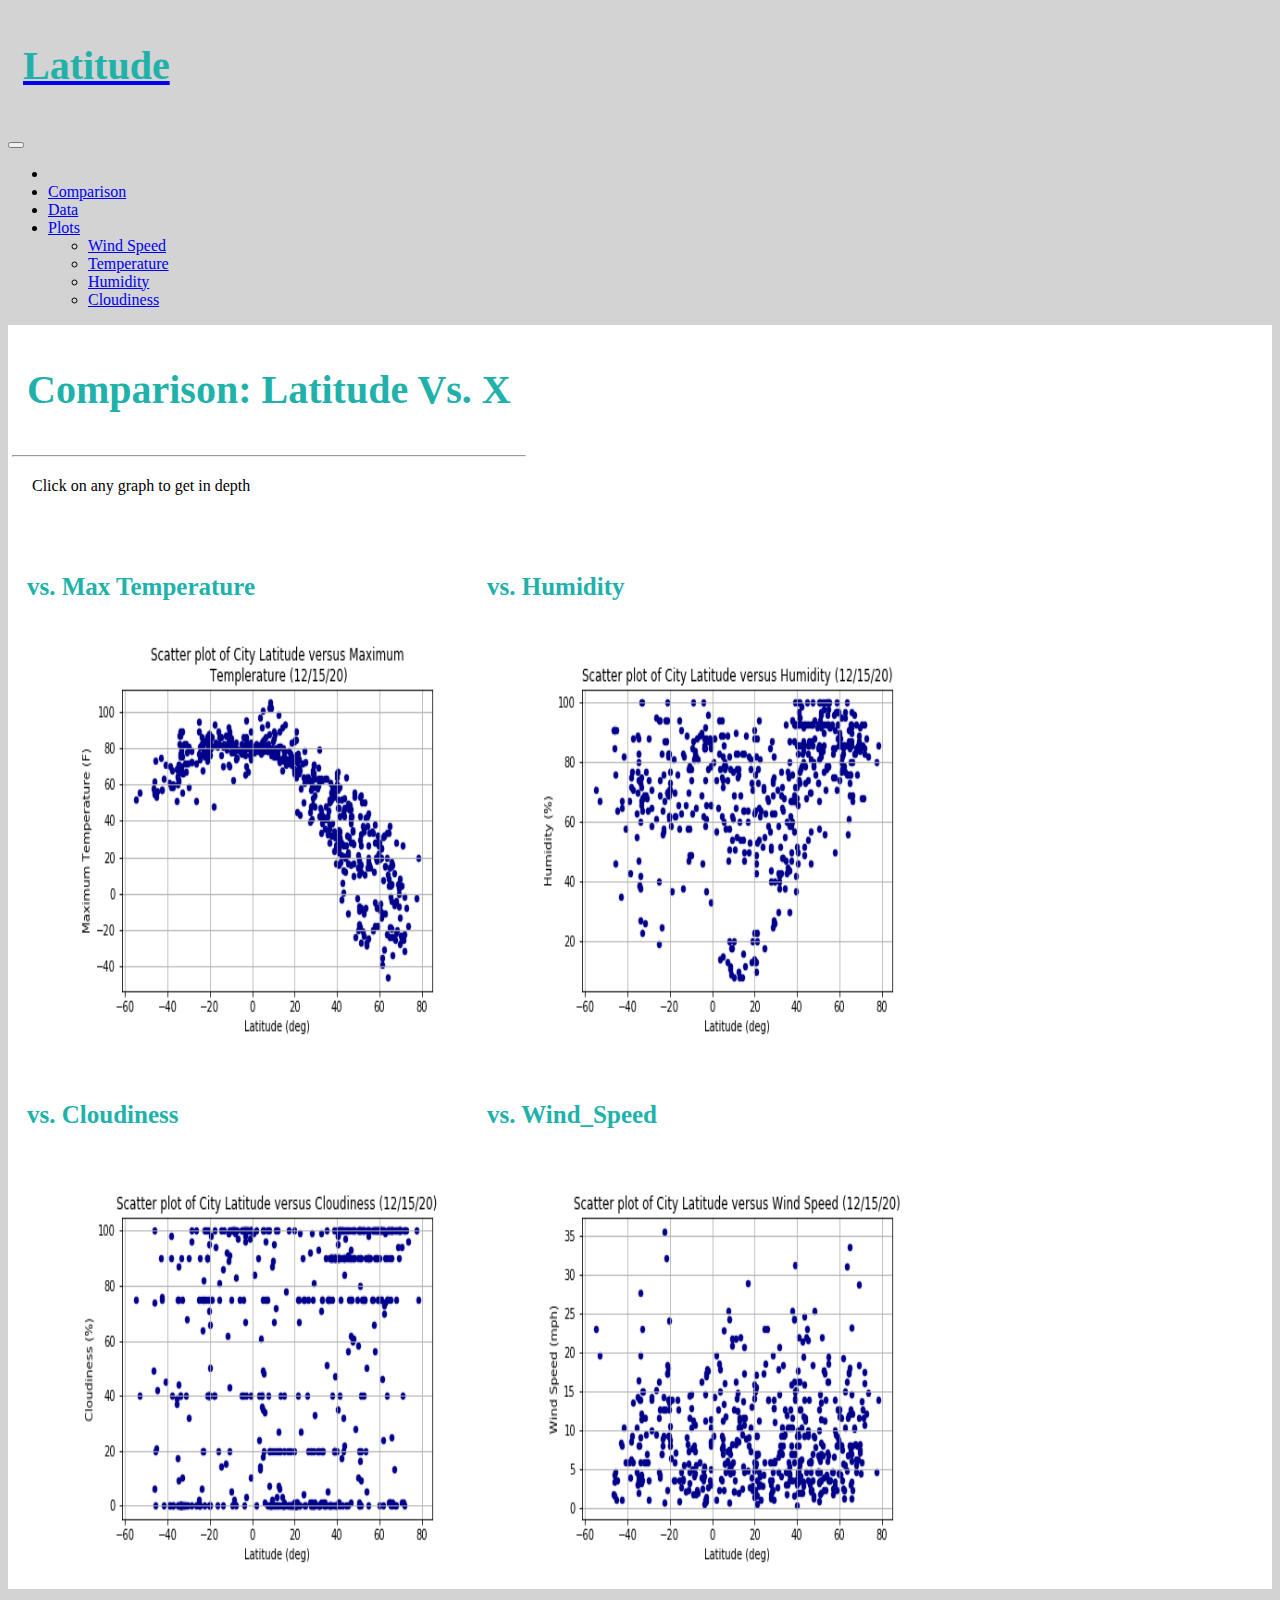
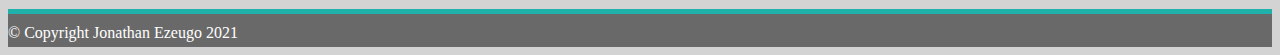
==== comparison.html @ 35e4a625 "Initial Commit" ====
<!DOCTYPE html>
<html lang="en">

<head>
    <meta charset="utf-8" />
    <title>Web Visualization Dashboard Using Bootstrap</title>
    <meta http-equiv="X-UA-Compatible" content="IE=edge">


    <link rel="stylesheet" href="https://cdn.jsdelivr.net/npm/bootstrap@5.0.0-beta1/dist/css/bootstrap.min.css"
        integrity="sha384-giJF6kkoqNQ00vy+HMDP7azOuL0xtbfIcaT9wjKHr8RbDVddVHyTfAAsrekwKmP1" crossorigin="anonymous" />

    <link rel="stylesheet" type="text/css" href="style.css" />

    <meta name="viewport" content="width=device-width, initial-scale=1">


    <script src="https://cdn.jsdelivr.net/npm/bootstrap@5.0.0-beta1/dist/js/bootstrap.bundle.min.js"
        integrity="sha384-ygbV9kiqUc6oa4msXn9868pTtWMgiQaeYH7/t7LECLbyPA2x65Kgf80OJFdroafW"
        crossorigin="anonymous"></script>

    <link rel="stylesheet" type="text/css" media="screen" href="style.css" />

</head>

<body>
    
    
    <nav class="navbar navbar-expand-lg navbar-light bg-light">
        <div class="container">
            <a class="navbar-brand" href="#">
                <h1>Latitude</h1>
            </a>
            <button class="navbar-toggler" type="button" data-bs-toggle="collapse" data-bs-target="#navbarNavDropdown"
                aria-controls="navbarNavDropdown" aria-expanded="false" aria-label="Toggle navigation">
                <span class="navbar-toggler-icon"></span>
            </button>
            <div class="collapse navbar-collapse" id="navbarNavDropdown">
                <ul class="navbar-nav">
                    <li class="nav-item">
                        <!-- <a class="nav-link active" aria-current="page" href="#">Home</a> -->
                    </li>
                    <li class="nav-item">
                        <a class="nav-link" href="comparison.html">Comparison</a>
                    </li>
                    <li class="nav-item">
                        <a class="nav-link" href="data.html">Data</a>
                    </li>
                    <li class="nav-item dropdown">
                        <a class="nav-link dropdown-toggle" href="#" id="navbarDropdownMenuLink" role="button"
                            data-bs-toggle="dropdown" aria-expanded="false">
                            Plots
                        </a>
                        <ul class="dropdown-menu" aria-labelledby="navbarDropdownMenuLink">
                            <li><a class="dropdown-item" href="Visualizations/wind.html">Wind Speed</a></li>
                            <li><a class="dropdown-item" href="Visualizations/temp.html">Temperature</a></li>
                            <li><a class="dropdown-item" href="Visualizations/humidity.html">Humidity</a></li>
                            <li><a class="dropdown-item" href="Visualizations/cloudiness.html">Cloudiness</a></li>
                        </ul>
                    </li>
                </ul>
            </div>
        </div>
    </nav>
    
    <div class = "container background-color">
        <div class ="row">
            <div class="col-lg-12">  
                <h1>Comparison: Latitude Vs. X</h1>
                <hr>
                <p class="maintext" style="text-indent: 20px;">Click on any graph to get in depth</p>  
                <br>  
            </div>
        </div>         
        <div class="row">
            <div class="col-lg-6">
                <p class="text-center sub-head">vs. Max Temperature</p>
                <a target=_blank href="Visualizations/temp.html">
                    <img class= "image-responsive comp-image" src="assets/LatitudevsMax_Temp.png"
                        alt="Latitude Vs Temperature">
                </a>    
            </div>
            <div class="col-lg-6">
                <p class="text-center sub-head">vs. Humidity</p>
                <a target=_blank href="Visualizations/humidity.html">
                    <img class= "image-responsive comp-image" src="assets/LatitudevsHumidity.png"
                        alt="Latitude Vs Humidity"> 
                </a>       
            </div>
        </div>
        <div class="row">
                <div class="col-lg-6">
                    <p class="text-center sub-head">vs. Cloudiness</p>
                    <a target=_blank href="Visualizations/cloudiness.html">   
                        <img class= "image-responsive comp-image" src="assets/LatitudevsCloudiness.png"
                            alt="Latitude Vs Cloudiness">
                    </a> 
                </div>
                <div class="col-lg-6">
                    <p class="text-center sub-head">vs. Wind_Speed</p>
                    <a target=_blank href="Visualizations/wind.html">
                        <img class= "image-responsive comp-image" src="assets/LatitudevsWind_Speed.png"
                            alt="Latitude Vs Windspeed">
                    </a>
                </div>
            </div>        
        </div>
    </div> 
    <!-- Footer -->
    <footer class="page-footer font-small">
        <!-- Copyright -->
        <div 
            class="footer-copyright text-center py-3">© Copyright Jonathan Ezeugo 2021
        </div>
        <!-- Copyright -->
    </footer>
    <!-- Footer -->
</body>
</html>
---- style.css ----
.page-header{
margin-top: 0px;
background-color: white;
height: 100px;
}

.navbar {
margin-bottom: 0;
border-radius: 0;
}

.nav li {
display: inline;
padding: 25px;
}      

/*Latitude Formating*/
h1 span{ 
font-size: 40px;
font-weight: bold;
font-family: "Times New Roman", Times, serif;
padding-top: 35px;
padding-left: 20px;
padding-right: 20px; 
padding-bottom: 20px; 
color:white;
background-color : LightSeaGreen;
text-decoration-line: none;
}

/*To change the color only on hover*/
h1 span a, h1 span a:hover{    
color:white;
text-decoration-line: none;
}

h1{
font-size: 40px;
font-weight: bold;
font-family: "Times New Roman", Times, serif;
padding: 15px;
color: lightseagreen;
}

/*Background colors*/
body{
background-color: lightgray;
}

.background-color{
background-color: white;
}

.maintext{
line-height: 1.6;
font-family: "Georgia", serif;
}

/* Resizing the images*/
.resizemain{
height: 350px; 
width:  350px;    
}

.resize {
height: 140px; 
width:  140px; 
/*object-fit: contain;*/
}

.repose{
margin-left:10px;
}

.white-space-right{
margin-right:10px!important; 
width:60%; 
max-height:5000px!important;
}
.white-space-left{
margin-left:9px!important; 
}

.side-height{
height: 70%;
margin-bottom: auto;
}
img {
display: block;
margin-left: 20px;
margin-right: auto;
margin-bottom: 20px;
  /* width: 40%; */
}
/* Create two equal columns that sits next to each other */
.column {
flex: 50%;
padding: 0 4px;
}

.column img {
margin-top: 8px;
vertical-align: middle;
}

.comp-image{
margin-left:60px;
width:400px;
height:400px;
 /* object-fit: contain; */
}

.sub-head{
font-size: 25px;
font-weight: bold;
font-family: "Georgia", serif;
padding: 15px;
color: lightseagreen;
}
.square {
width: 100%;
height: 0;
padding-bottom: 100%; 
}

.row {
display: flex;
flex-wrap: wrap;
padding: 0 4px;
} 

footer{
padding-top: 10px;
padding-bottom: 5px;
margin-top:20px;
color:white;
background: dimgray;
border-top: 5px solid lightseagreen;
}

/* NAVBAR INFO */
.my-nav-brand {
  background-color: seagreen;
  color: white !important;
  font-family: Cambria, Cochin, Georgia, Times, 'Times New Roman', serif;
  font-size: 28px !important;
  font-weight: bold;
}

.my-nav-brand:hover {
  background-color: seagreen !important;
}

.my-navbar-padding {
  padding: 0px 0px 0px 75px !important;
}
---- style.css ----
.page-header{
margin-top: 0px;
background-color: white;
height: 100px;
}

.navbar {
margin-bottom: 0;
border-radius: 0;
}

.nav li {
display: inline;
padding: 25px;
}      

/*Latitude Formating*/
h1 span{ 
font-size: 40px;
font-weight: bold;
font-family: "Times New Roman", Times, serif;
padding-top: 35px;
padding-left: 20px;
padding-right: 20px; 
padding-bottom: 20px; 
color:white;
background-color : LightSeaGreen;
text-decoration-line: none;
}

/*To change the color only on hover*/
h1 span a, h1 span a:hover{    
color:white;
text-decoration-line: none;
}

h1{
font-size: 40px;
font-weight: bold;
font-family: "Times New Roman", Times, serif;
padding: 15px;
color: lightseagreen;
}

/*Background colors*/
body{
background-color: lightgray;
}

.background-color{
background-color: white;
}

.maintext{
line-height: 1.6;
font-family: "Georgia", serif;
}

/* Resizing the images*/
.resizemain{
height: 350px; 
width:  350px;    
}

.resize {
height: 140px; 
width:  140px; 
/*object-fit: contain;*/
}

.repose{
margin-left:10px;
}

.white-space-right{
margin-right:10px!important; 
width:60%; 
max-height:5000px!important;
}
.white-space-left{
margin-left:9px!important; 
}

.side-height{
height: 70%;
margin-bottom: auto;
}
img {
display: block;
margin-left: 20px;
margin-right: auto;
margin-bottom: 20px;
  /* width: 40%; */
}
/* Create two equal columns that sits next to each other */
.column {
flex: 50%;
padding: 0 4px;
}

.column img {
margin-top: 8px;
vertical-align: middle;
}

.comp-image{
margin-left:60px;
width:400px;
height:400px;
 /* object-fit: contain; */
}

.sub-head{
font-size: 25px;
font-weight: bold;
font-family: "Georgia", serif;
padding: 15px;
color: lightseagreen;
}
.square {
width: 100%;
height: 0;
padding-bottom: 100%; 
}

.row {
display: flex;
flex-wrap: wrap;
padding: 0 4px;
} 

footer{
padding-top: 10px;
padding-bottom: 5px;
margin-top:20px;
color:white;
background: dimgray;
border-top: 5px solid lightseagreen;
}

/* NAVBAR INFO */
.my-nav-brand {
  background-color: seagreen;
  color: white !important;
  font-family: Cambria, Cochin, Georgia, Times, 'Times New Roman', serif;
  font-size: 28px !important;
  font-weight: bold;
}

.my-nav-brand:hover {
  background-color: seagreen !important;
}

.my-navbar-padding {
  padding: 0px 0px 0px 75px !important;
}
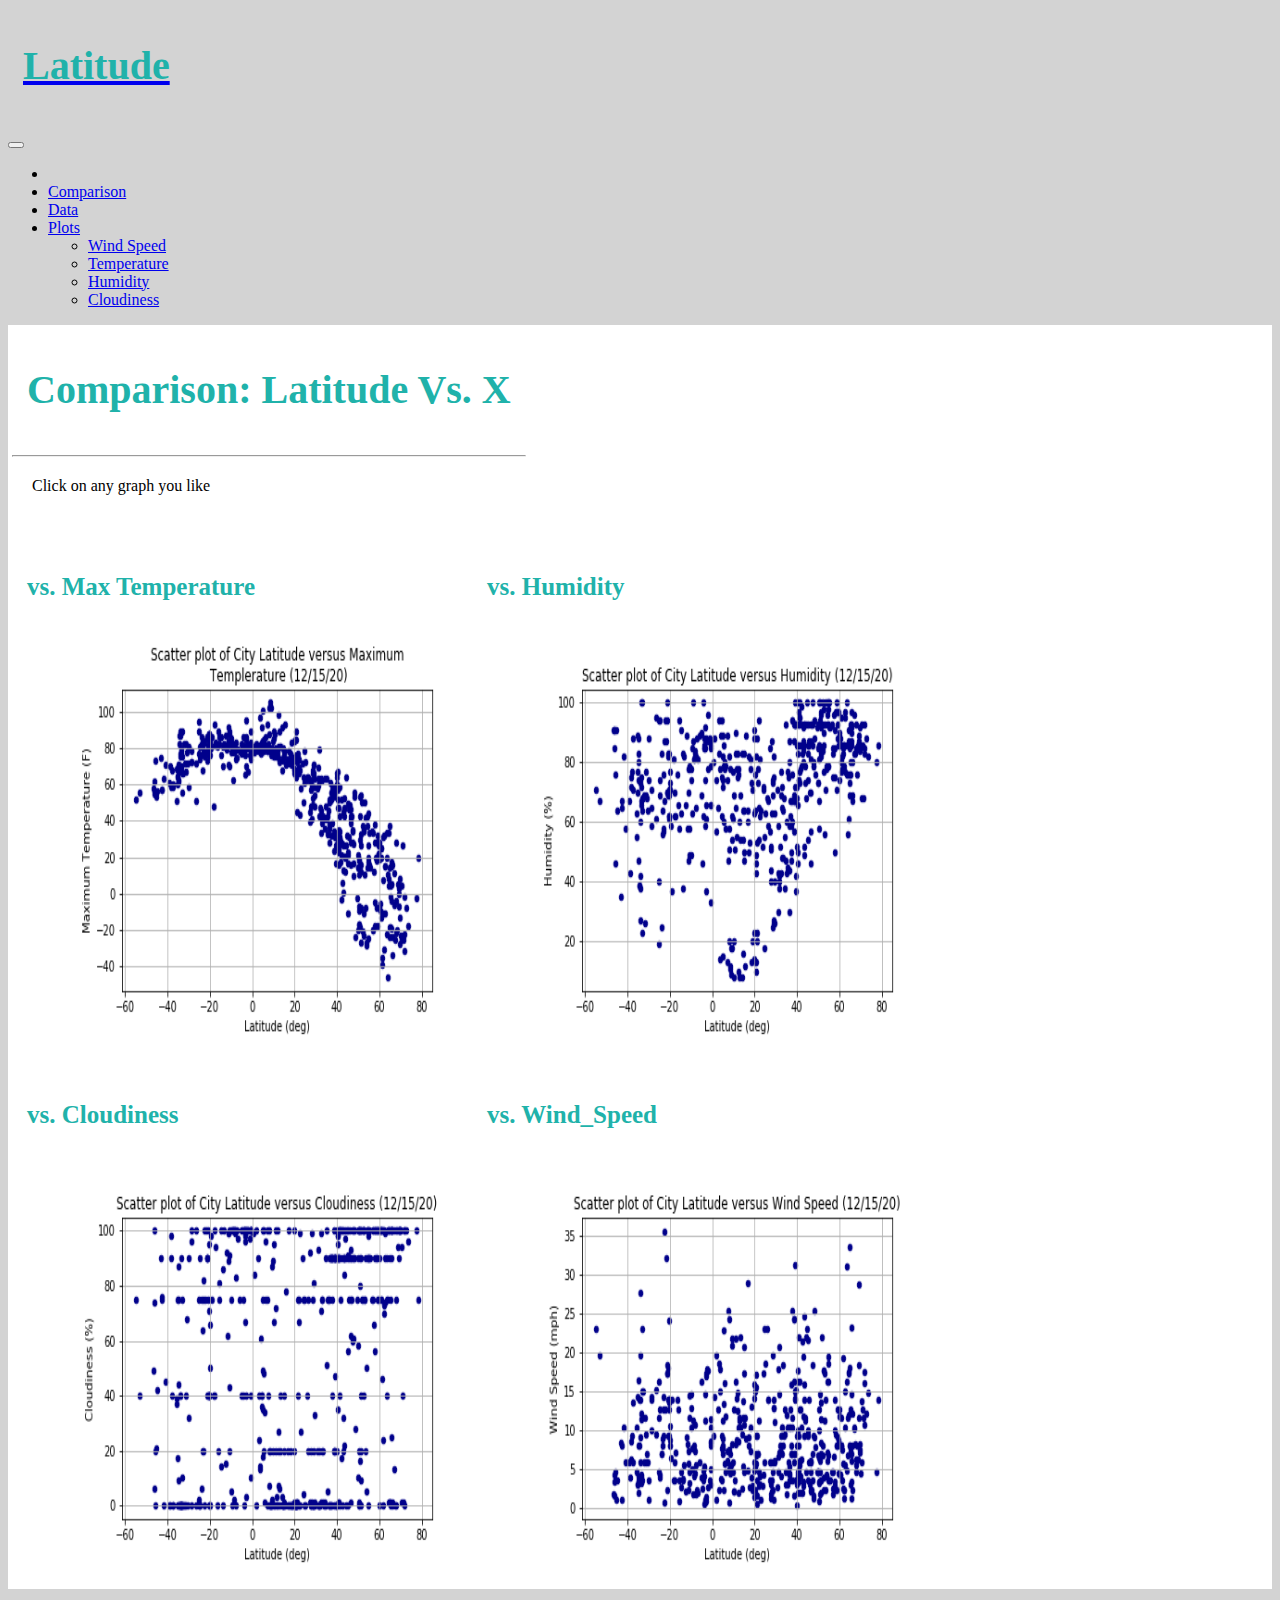
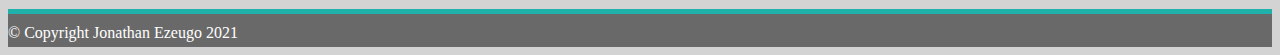
==== commit 77507143: "Modified comparison.html file" ====
--- a/comparison.html
+++ b/comparison.html
@@ -2,11 +2,12 @@
 <html lang="en">
 
 <head>
+    <!-- Start of header section  -->
     <meta charset="utf-8" />
     <title>Web Visualization Dashboard Using Bootstrap</title>
     <meta http-equiv="X-UA-Compatible" content="IE=edge">
 
-
+    <!-- Route to bootstrap css styling and bundle formating files  -->
     <link rel="stylesheet" href="https://cdn.jsdelivr.net/npm/bootstrap@5.0.0-beta1/dist/css/bootstrap.min.css"
         integrity="sha384-giJF6kkoqNQ00vy+HMDP7azOuL0xtbfIcaT9wjKHr8RbDVddVHyTfAAsrekwKmP1" crossorigin="anonymous" />
 
@@ -25,7 +26,7 @@
 
 <body>
     
-    
+    <!-- Start of navigation bar section  -->
     <nav class="navbar navbar-expand-lg navbar-light bg-light">
         <div class="container">
             <a class="navbar-brand" href="#">
@@ -38,7 +39,7 @@
             <div class="collapse navbar-collapse" id="navbarNavDropdown">
                 <ul class="navbar-nav">
                     <li class="nav-item">
-                        <!-- <a class="nav-link active" aria-current="page" href="#">Home</a> -->
+                        
                     </li>
                     <li class="nav-item">
                         <a class="nav-link" href="comparison.html">Comparison</a>
@@ -63,12 +64,14 @@
         </div>
     </nav>
     
+    <!-- End of navigation bar section and beginning of body and foot section  -->
+
     <div class = "container background-color">
         <div class ="row">
             <div class="col-lg-12">  
                 <h1>Comparison: Latitude Vs. X</h1>
                 <hr>
-                <p class="maintext" style="text-indent: 20px;">Click on any graph to get in depth</p>  
+                <p class="maintext" style="text-indent: 20px;">Click on any graph you like</p>  
                 <br>  
             </div>
         </div>         
@@ -106,14 +109,14 @@
             </div>        
         </div>
     </div> 
-    <!-- Footer -->
+    <!-- Footer Information-->
     <footer class="page-footer font-small">
-        <!-- Copyright -->
+        <!-- Copyright Information-->
         <div 
             class="footer-copyright text-center py-3">© Copyright Jonathan Ezeugo 2021
         </div>
-        <!-- Copyright -->
+        
     </footer>
-    <!-- Footer -->
+    
 </body>
 </html>--- a/style.css
+++ b/style.css
@@ -1,3 +1,4 @@
+/* Header formating */
 .page-header{
 margin-top: 0px;
 background-color: white;
@@ -90,9 +91,9 @@
 margin-left: 20px;
 margin-right: auto;
 margin-bottom: 20px;
-  /* width: 40%; */
+width: 40%;
 }
-/* Create two equal columns that sits next to each other */
+/* Setting up two side-by-side columns */
 .column {
 flex: 50%;
 padding: 0 4px;
@@ -139,7 +140,7 @@
 }
 
 /* NAVBAR INFO */
-.my-nav-brand {
+/* .my-nav-brand {
   background-color: seagreen;
   color: white !important;
   font-family: Cambria, Cochin, Georgia, Times, 'Times New Roman', serif;
@@ -153,4 +154,4 @@
 
 .my-navbar-padding {
   padding: 0px 0px 0px 75px !important;
-}+} */--- a/style.css
+++ b/style.css
@@ -1,3 +1,4 @@
+/* Header formating */
 .page-header{
 margin-top: 0px;
 background-color: white;
@@ -90,9 +91,9 @@
 margin-left: 20px;
 margin-right: auto;
 margin-bottom: 20px;
-  /* width: 40%; */
+width: 40%;
 }
-/* Create two equal columns that sits next to each other */
+/* Setting up two side-by-side columns */
 .column {
 flex: 50%;
 padding: 0 4px;
@@ -139,7 +140,7 @@
 }
 
 /* NAVBAR INFO */
-.my-nav-brand {
+/* .my-nav-brand {
   background-color: seagreen;
   color: white !important;
   font-family: Cambria, Cochin, Georgia, Times, 'Times New Roman', serif;
@@ -153,4 +154,4 @@
 
 .my-navbar-padding {
   padding: 0px 0px 0px 75px !important;
-}+} */